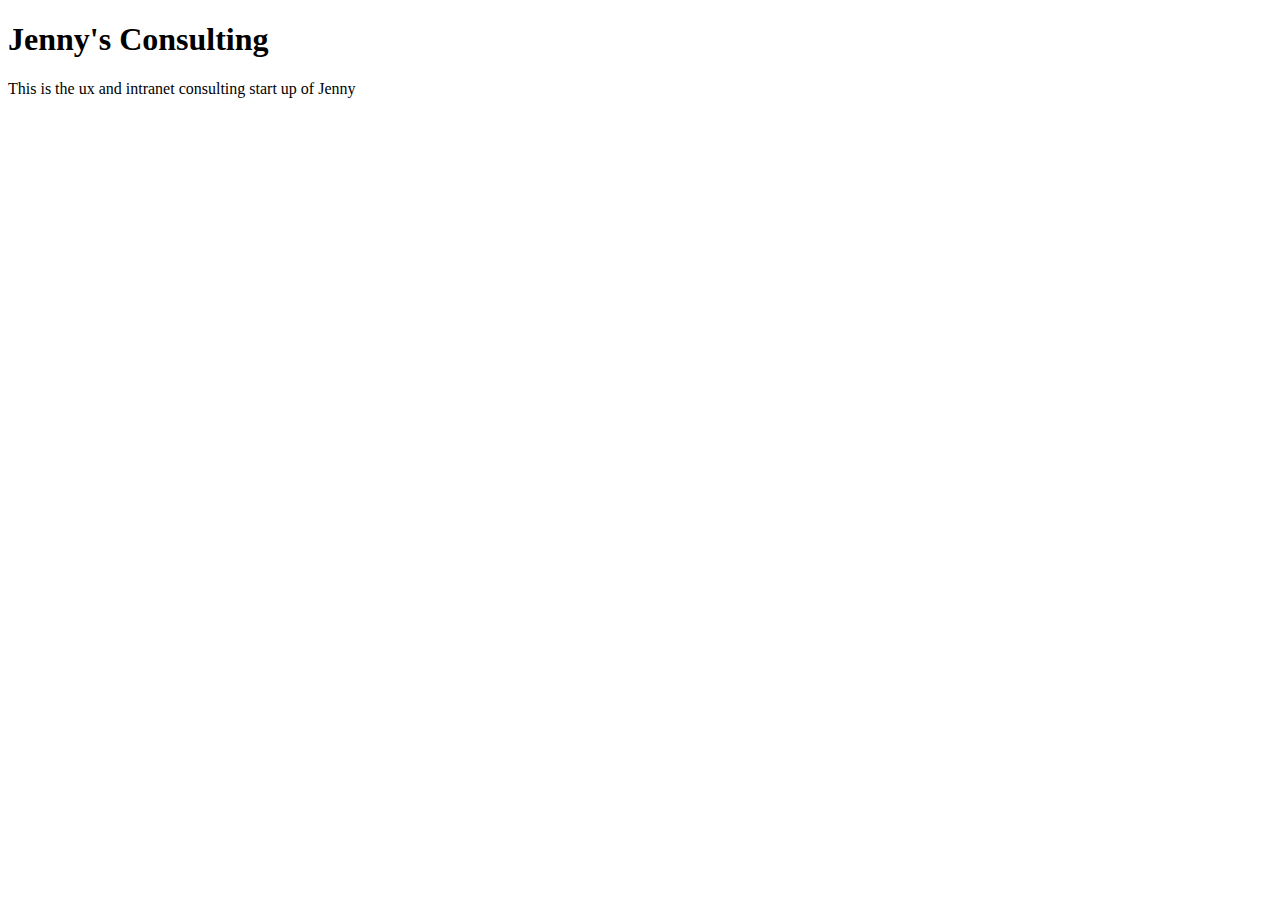
==== unit_1/index.html @ bc3d0d49 "syncing initial repository" ====
<!DOCTYPE html>
	<html>
	<head>
		<title>Jenny's Consulting</title>
		<link rel="stylesheet" type="text/css" href="css/stye.css">
	</head>
	<body>
	<h1>Jenny's Consulting</h1>
	<p>This is the ux and intranet consulting start up of Jenny</p>

	</body>
	</html>
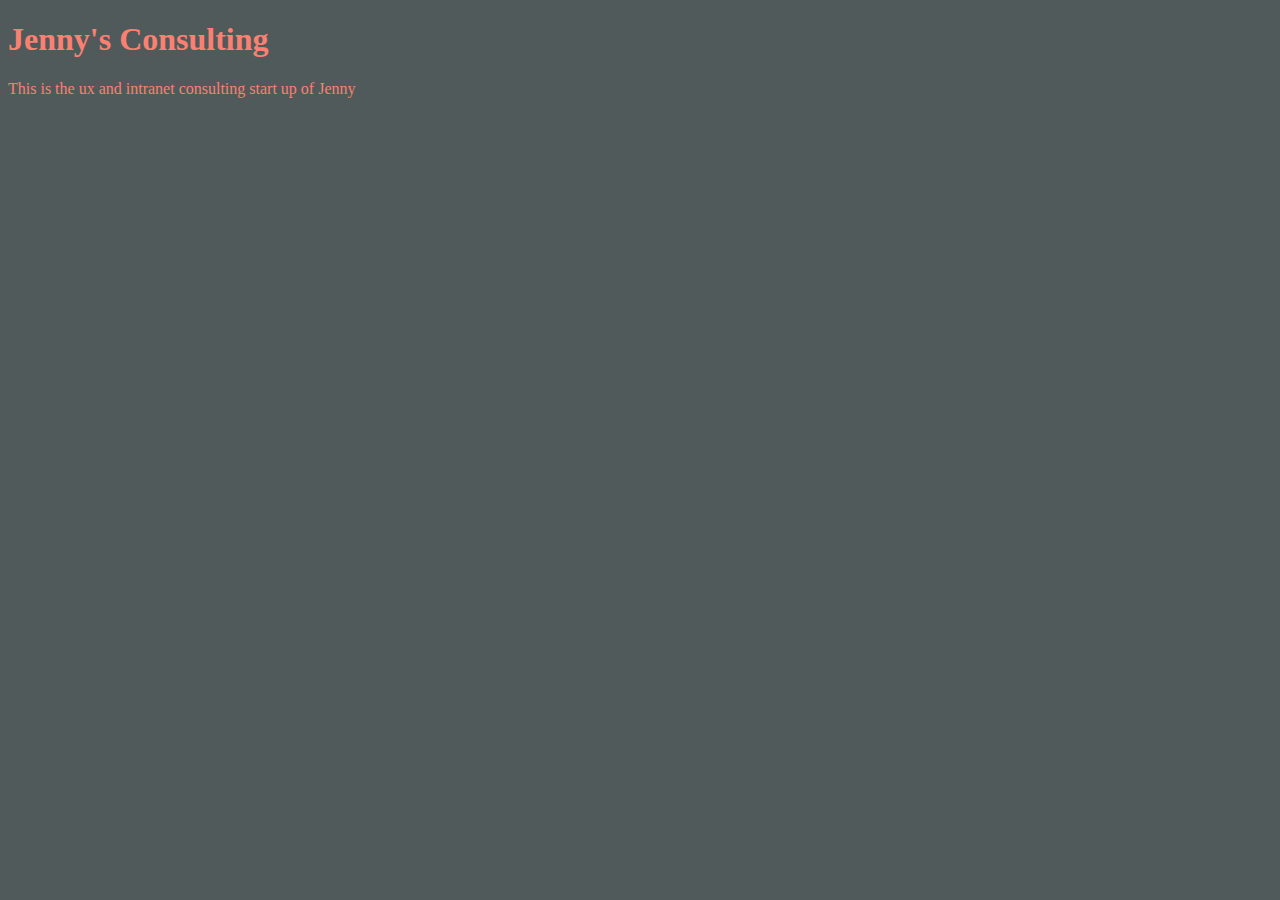
==== commit 659fb3db: "why is my css not working?" ====
--- a/unit_1/index.html
+++ b/unit_1/index.html
@@ -2,7 +2,7 @@
 	<html>
 	<head>
 		<title>Jenny's Consulting</title>
-		<link rel="stylesheet" type="text/css" href="css/stye.css">
+		<link rel="stylesheet" type="text/css" href="css/style2.css">
 	</head>
 	<body>
 	<h1>Jenny's Consulting</h1>
--- a/unit_1/css/style2.css
+++ b/unit_1/css/style2.css
@@ -0,0 +1,7 @@
+body {
+	background-color: #515A5A;
+}
+
+h1,p {
+	color: #FA8072
+}